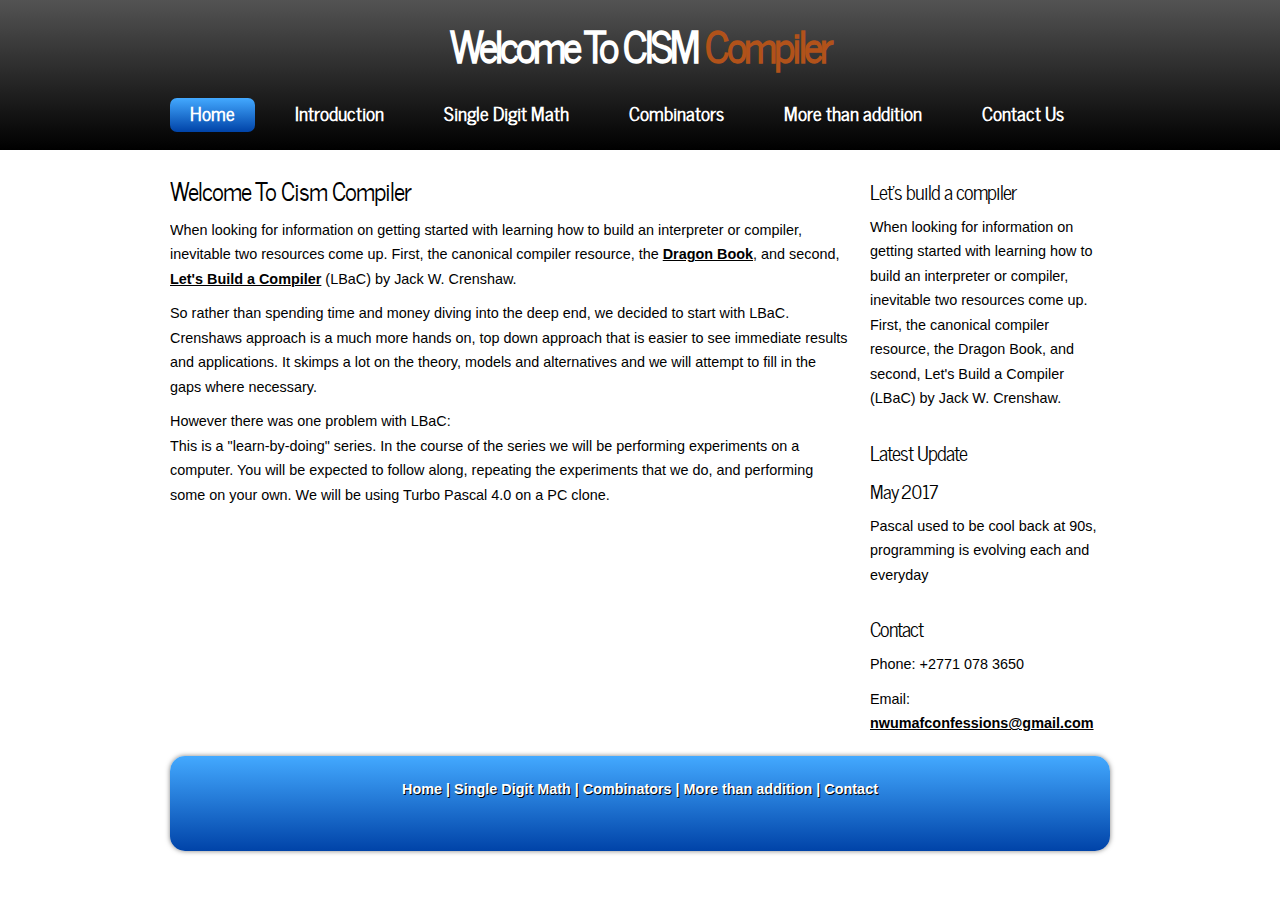
==== index.html @ 6ed2268c "First website upload" ====
<!DOCTYPE html> 
<html>

<head>
  <title>Cism Compiler</title>
  <meta name="description" content="website description" />
  <meta name="keywords" content="website keywords, website keywords" />
  <meta http-equiv="content-type" content="text/html; charset=windows-1252" />
  <link rel="stylesheet" type="text/css" href="css/style.css" />
  <!-- modernizr enables HTML5 elements and feature detects -->
  <script type="text/javascript" src="js/modernizr-1.5.min.js"></script>
</head>

<body>
  <div id="main">		

    <header>
	  <div id="strapline">
	    <div id="welcome_slogan">
	      <h3>Welcome To CISM <span>Compiler</span></h3>
	    </div><!--close welcome_slogan-->
      </div><!--close strapline-->	  
	  <nav>
	    <div id="menubar">
          <ul id="nav">
            <li class="current"><a href="index.html">Home</a></li>
            <li><a href="introduction.html">Introduction</a></li>
            <li><a href="singledigit.html">Single Digit Math</a></li>
            <li><a href="combinators.html">Combinators</a></li>
            <li><a href="more.html">More than addition</a></li>
            <li><a href="contact.html">Contact Us</a></li>
          </ul>
        </div><!--close menubar-->	
      </nav>
    </header>
    

	<div id="site_content">		
	  
	  <div class="sidebar_container">       
		<div class="sidebar">
          <div class="sidebar_item">
            <h2>Let's build a compiler</h2>
            <p>When looking for information on getting started with learning how to build an interpreter or compiler, inevitable two resources come up. First, the canonical compiler resource, the Dragon Book, and second, Let's Build a Compiler (LBaC) by Jack W. Crenshaw.</p>
          </div><!--close sidebar_item--> 
        </div><!--close sidebar-->     		
		<div class="sidebar">
          <div class="sidebar_item">
            <h2>Latest Update</h2>
            <h3>May 2017</h3>
            <p>Pascal used to be cool back at 90s, programming is evolving each and everyday</p>         
		  </div><!--close sidebar_item--> 
        </div><!--close sidebar-->		
        <div class="sidebar">
          <div class="sidebar_item">
            <h2>Contact</h2>
            <p>Phone: +2771 078 3650</p>
            <p>Email: <a href="mailto:nwumafconfessions@gmail.com">nwumafconfessions@gmail.com</a></p>
          </div><!--close sidebar_item--> 
        </div><!--close sidebar-->
       </div><!--close sidebar_container-->	
	   
	  <div id="content">
        <div class="content_item">
		  <h1>Welcome To Cism Compiler</h1> 
          <p>When looking for information on getting started with learning how to build an interpreter or compiler, inevitable two resources come up. First, the canonical compiler resource, the <a href="http://en.wikipedia.org/wiki/Dragon_Book_(computer_science\)">Dragon Book</a>, and second, <a href="http://compilers.iecc.com/crenshaw/">Let's Build a Compiler</a> (LBaC) by Jack W. Crenshaw.</p>
          <p>So rather than spending time and money diving into the deep end, we decided to start with LBaC. Crenshaws approach is a much more hands on, top down approach that is easier to see immediate results and applications. It skimps a lot on the theory, models and alternatives and we will attempt to fill in the gaps where necessary.</p>

<p>
However there was one problem with LBaC:
<br>
This is a "learn-by-doing" series. In the course of the series we will be performing experiments on a computer. You will be expected to follow along, repeating the experiments that we do, and performing some on your own. We will be using Turbo Pascal 4.0 on a PC clone.</p>   		
	  
		  
		  
		</div><!--close content_item-->
      </div><!--close content-->   
	</div><!--close site_content-->  	

    <footer>
	  <a href="index.html">Home</a> | <a href="singledigit.html">Single Digit Math</a> | <a href="combinators.html">Combinators</a> | <a href="more.html">More than addition</a> | <a href="contact.html">Contact</a><br/><br/>
    </footer>
	
  </div><!--close main-->
  
  <!-- javascript at the bottom for fast page loading -->
  <script type="text/javascript" src="js/jquery.min.js"></script>
  <script type="text/javascript" src="js/image_slide.js"></script>
  
</body>
</html>
---- css/style.css ----
@font-face { 
  font-family: News Cycle; 
    src: url('../fonts/NewsCycle-Regular.eot'); 
    src: local("News Cycle"), url('../fonts/NewsCycle-Regular.ttf'); 
} 

html
{ height: 100%;}

*
{ margin: 0;
  padding: 0;}

body
{ font: normal 90% Arial, Helvetica, sans-serif;
  color: #000;
}

/* tell the browser to render HTML 5 elements as block */
article, aside, figure, footer, header, hgroup, nav, section { 
  display:block;
}

p
{ padding: 0 0 10px 0;
  line-height: 1.7em;
  font-size: 100% }

img
{ border: 0;}

h1, h2, h3, h4, h5, h6 
{ font: normal 175% 'News Cycle', Arial, sans-serif;
  color: #000;
  letter-spacing: -1px;
  margin: 0 0 10px 0;}

h2
{ font: normal 165% 'News Cycle', Arial, sans-serif;}

h3
{ font: normal 130% 'News Cycle', Arial, sans-serif;}

h4, h5, h6
{ margin: 0;
  padding: 0 0 0px 0;
  font: normal 150% 'News Cycle', Arial, sans-serif;
  color: #FFF;
  line-height: 1.5em;}

h5, h6
{ font: normal 95% 'News Cycle', Arial, sans-serif;
  color: #888;
  padding-bottom: 15px;}
  
span
{ color: #B1521A;
  text-shadow: none;}

a, a:hover
{ color: #000;
  background: transparent;
  font-weight: bold;
  outline: none;
  text-decoration: underline;}

a:hover
{ text-decoration: none;}

ul
{ margin: 2px 0 22px 30px;
  line-height: 1.7em;
  font-style: normal;
  font-size: 100%;}

ol
{ margin: 8px 0 22px 20px;}

ol li
{ margin: 0 0 11px 0;}

#main, header, #banner, #menubar, #site_content, footer, #content_grey, nav, #slideshow_container
{ margin-left: auto; 
  margin-right: auto;}
  
header
{ height: 150px;
  background: #1D1D1D;
  background: -moz-linear-gradient(#535353, #000);
  background: -o-linear-gradient(#535353, #000);
  background: -webkit-linear-gradient(#535353, #000);}
 
nav
{ height: 60px;}  
  
#strapline
{ width: 940px;
  height: 80px;
  text-align: center; 
  margin: 0 auto;} 
  
#welcome_slogan
{ width: 940px;
  float: left;
  height: 70px;
  padding-top: 10px;  
  margin: 0 auto;}    
  
#welcome_slogan H3
{ font: bold 300% 'News Cycle', Arial, sans-serif;
  letter-spacing: -3px;
  color: #FFF;} 
  
#menubar
{ width: 940px;
  height: 55px;
  padding-top: 10px;
  text-align: center; 
  margin: 0 auto;}    
  
ul#nav
{ margin:0;}

ul#nav li
{ padding: 0 0 0 0px;
  list-style: none;
  margin: 2px 0 0 0;
  display: inline;
  background: transparent;}

ul#nav li a
{ float: left;
  font: bold 130% 'News Cycle', Arial, sans-serif;
  height: 24px;
  margin: 8px 20px 0 0;
  text-shadow: 0px 1px 0px #000;
  padding: 0px 20px 10px 20px;
  background: transparent; 
  border-radius: 7px 7px 7px 7px;
  -moz-border-radius: 7px 7px 7px 7px;
  -webkit-border: 7px 7px 7px 7px;
  text-align: center;
  color: #FFF;
  text-decoration: none;} 
  
ul#nav li.current a, ul#nav li:hover a
{ color: #FFF;
  background: #0055D4;
  background: -moz-linear-gradient(#43A9FF, #0043A8);
  background: -o-linear-gradient(#43A9FF, #0043A8);
  background: -webkit-linear-gradient(#43A9FF, #0043A8);
  text-shadow: none;}
  
#slideshow_container
{ height: 270px;
  background: #0043A8;
  padding-top: 20px;}
  
.slideshow
{ width: 940px;
  height: 250px;
  margin: 0 auto;}  
  
/* styling for the slideshow on the homepage */
ul.slideshow {
  list-style: none;
  width: 940px;
  height: 250px;
  overflow: hidden;
  position: relative;}
  
ul.slideshow li {
  position: absolute;
  margin: 0;
  padding: 0;
  left: 0;
  right: 0;}
 
ul.slideshow li.show {
  z-index: 500;}
 
ul img {
  border: none;}
 
#slideshow-caption {
  width: 940px;
  height: 38px;
  position: absolute;
  bottom: 0;
  left: 0; 
  z-index: 500;}
 
#slideshow-caption .slideshow-caption-container {
  padding: 10px 25px 10px 25px; 
  background: transparent url(../images/transparent.png) repeat;  
  z-index: 1000;}
 
#slideshow-caption p {
  padding: 0;
  font: normal 130% arial, sans-serif;
  color: #FFF;
  text-shadow: 1px 1px #000;}  

#site_content
{ width: 940px;
  overflow: hidden;} 

.sidebar_container
{ float: right;
  margin: 20px 0 0 10px;
  width: 240px;}

.sidebar
{ float: left;
  width: 240px;
  margin-bottom: 10px;}

.sidebar_item
{ font: normal 100% Arial, Helvetica, sans-serif;
  width: 240px;}

.sidebar h2
{ padding: 5px 0 0 0;
  font: normal 140% 'News Cycle', Arial, sans-serif;
  height: 30px;}  

#content
{ width: 680px;
  margin: 0 0 20px 0;
  float: left;}

.content_item
{ width: 680px;
  margin-top: 20px;
  margin-bottom: 20px;}
  
.content_container
{ width: 330px;
  margin: 20px 10px 0 0;
  float: left;}
  
footer
{ width: 940px;
  height: 50px;
  padding-top: 25px;
  padding-bottom: 20px;  
  font-weight: bold;
  text-align: center; 
  text-shadow: 1px 1px #000;
  color: #FFF;
  background: #0043A8;
  background: -moz-linear-gradient(#43A9FF, #0043A8);
  background: -o-linear-gradient(#43A9FF, #0043A8);
  background: -webkit-linear-gradient(#43A9FF, #0043A8);
  border-radius: 15px 15px 15px 15px;
  -moz-border-radius: 15px 15px 15px 15px;
  -webkit-border: 15px 15px 15px 15px;
  -webkit-box-shadow: rgba(0, 0, 0, 0.5) 0px 0px 5px;
  -moz-box-shadow: rgba(0, 0, 0, 0.5) 0px 0px 5px;
  box-shadow: rgba(0, 0, 0, 0.5) 0px 0px 5px;}

footer a, footer a:hover
{ text-shadow: 1px 1px #FFF;
  color: #1D1D1D;
  text-decoration: none;
  padding-bottom: 20px;}

footer a:hover
{ text-decoration: underline;}

footer a, footer a:hover
{ text-shadow: 1px 1px #000;
  color: #FFF;
  text-decoration: none;}

footer a:hover
{ text-decoration: underline;}
  
 .readmore a
{ color: #FFF;
  text-shadow: 1px 1px #004C8C;}
 
 .button_small
{ font: normal 110% Arial, Helvetica, sans-serif;
  float: left;
  height: 15px;
  padding: 5px 10px 7px 8px;
  background: #0043A8;
  background: -moz-linear-gradient(#43A9FF, #0043A8);
  background: -o-linear-gradient(#43A9FF, #0043A8);
  background: -webkit-linear-gradient(#43A9FF, #0043A8);
  border-radius: 15px 15px 15px 15px;
  -moz-border-radius: 15px 15px 15px 15px;
  -webkit-border: 15px 15px 15px 15px;
  -webkit-box-shadow: rgba(0, 0, 0, 0.5) 0px 0px 5px;
  -moz-box-shadow: rgba(0, 0, 0, 0.5) 0px 0px 5px;
  box-shadow: rgba(0, 0, 0, 0.5) 0px 0px 5px;}
  
.button_small a
{ color: #FFF;
  padding-left: 5px;
  text-shadow: 1px 1px #000;}

.form_settings
{ margin: 15px 0 0 0;}

.form_settings p
{ padding: 0 0 4px 0;}

.form_settings span
{ float: left; 
  width: 280px; 
  text-align: left;
  text-shadow: none;
  color: #000;}
  
.form_settings input, .form_settings textarea
{ padding: 2px; 
  width: 299px; 
  font: 100% arial; 
  border: 1px solid #E5E5DB; 
  background: #FFF; 
  color: #47433F;}
  
.form_settings input[type="checkbox"]
{ padding: 2px 0; 
  width: 15px; 
  font: 100% arial; 
  border: 0; 
  background: #FFF; 
  color: #47433F;
  margin: 28px 0;}

.form_settings .submit
{ font: 100% arial; 
  border: 1px solid; 
  width: 99px; 
  margin: 0 0 0 206px; 
  height: 26px;
  padding: 2px 0 3px 0;
  cursor: pointer; 
  background: #0043A8;
  background: -moz-linear-gradient(#43A9FF, #0043A8);
  background: -o-linear-gradient(#43A9FF, #0043A8);
  background: -webkit-linear-gradient(#43A9FF, #0043A8);
  color: #FFF;
  border-radius: 7px 7px 7px 7px;
  -moz-border-radius: 7px 7px 7px 7px;
  -webkit-border: 7px 7px 7px 7px;}
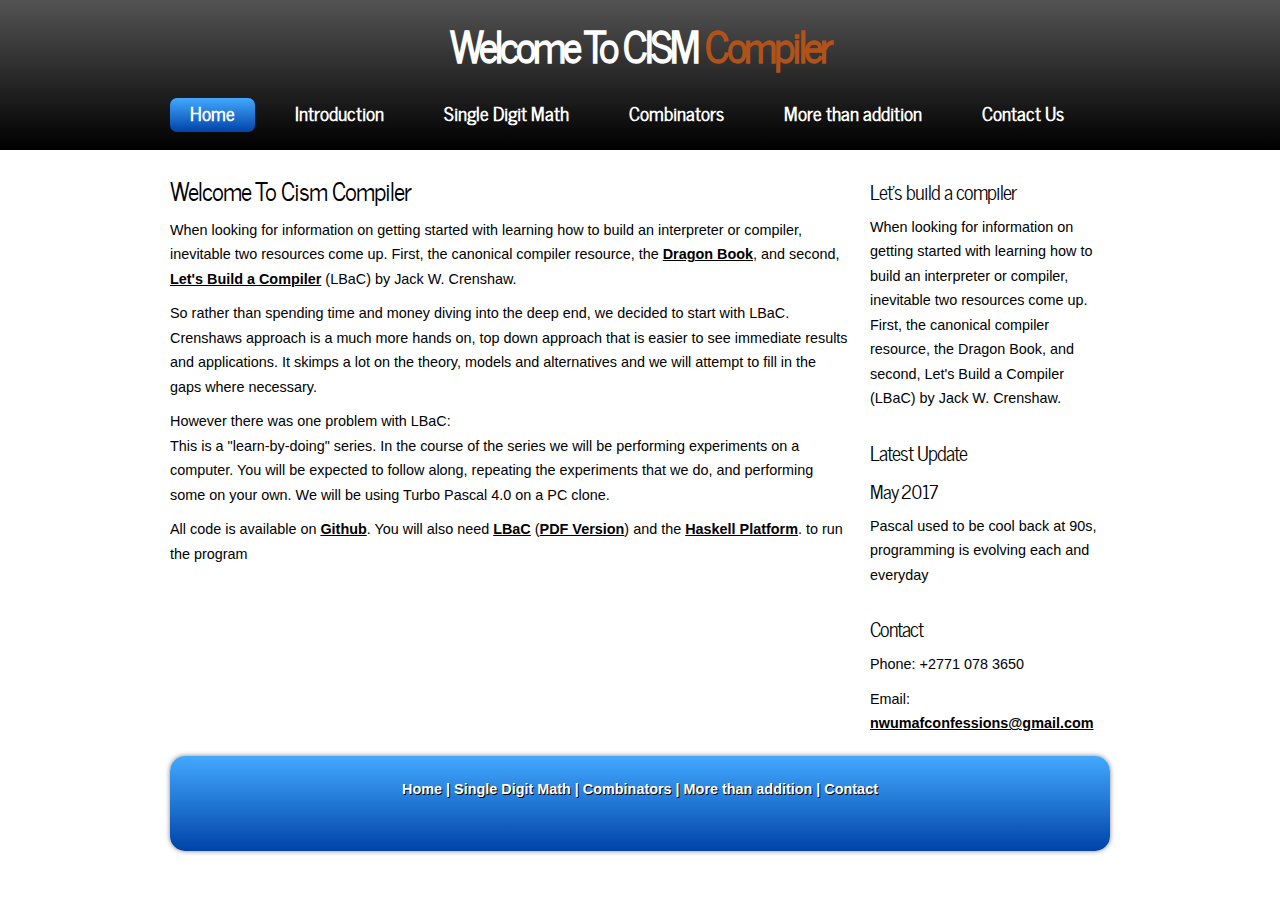
==== commit 621c0dc5: "Additional information to index" ====
--- a/index.html
+++ b/index.html
@@ -69,7 +69,9 @@
 <p>
 However there was one problem with LBaC:
 <br>
-This is a "learn-by-doing" series. In the course of the series we will be performing experiments on a computer. You will be expected to follow along, repeating the experiments that we do, and performing some on your own. We will be using Turbo Pascal 4.0 on a PC clone.</p>   		
+This is a "learn-by-doing" series. In the course of the series we will be performing experiments on a computer. You will be expected to follow along, repeating the experiments that we do, and performing some on your own. We will be using Turbo Pascal 4.0 on a PC clone.</p>
+			
+		<p>All code is available on <a href="https://github.com/MOLEBTUREZ/Cradle">Github</a>. You will also need <a href="http://compilers.iecc.com/crenshaw/">LBaC</a> (<a href="http://www.stack.nl/~marcov/compiler.pdf">PDF Version</a>) and the <a href="http://hackage.haskell.org/platform/">Haskell Platform</a>. to run the program</p>
 	  
 		  
 		  
